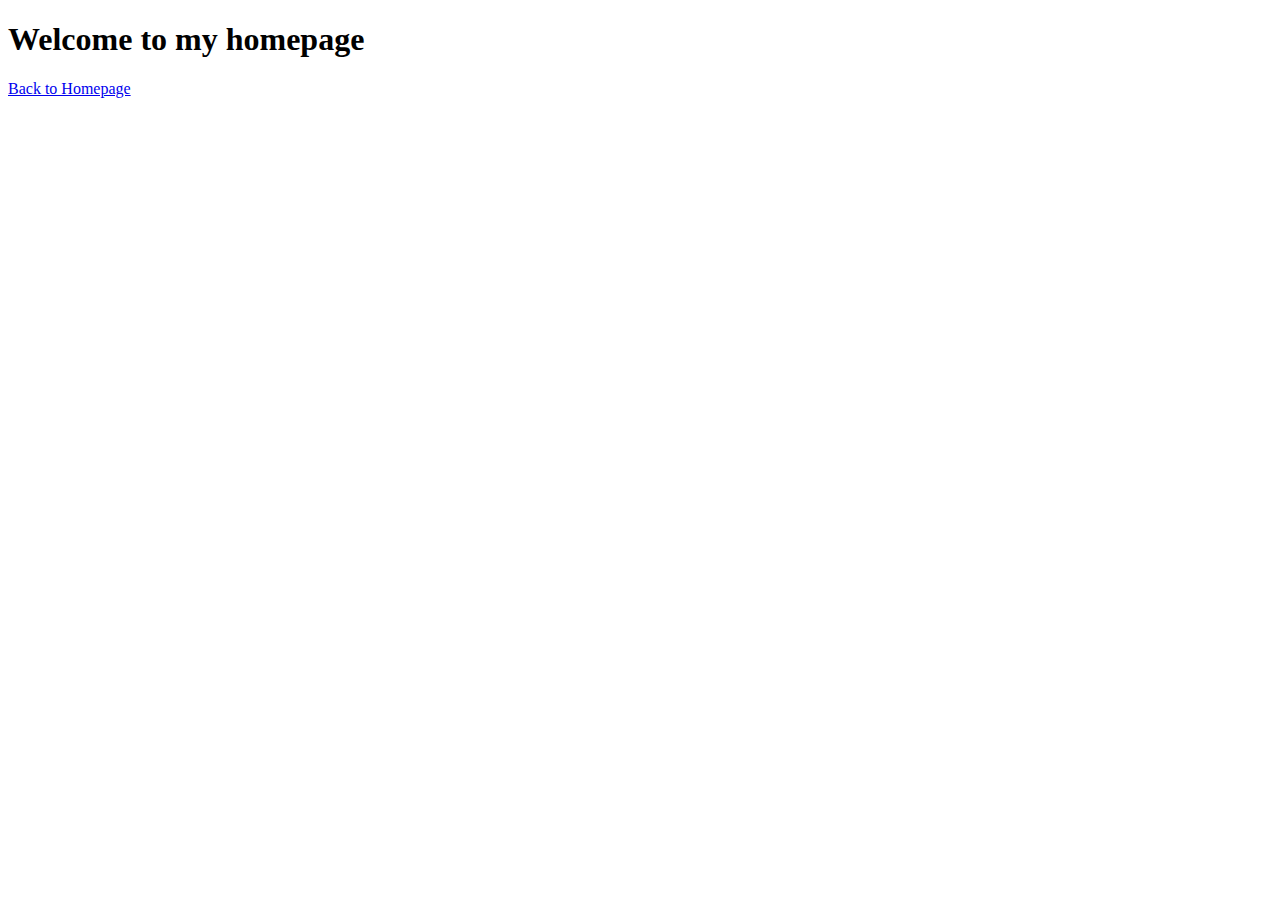
==== contact.html @ 17d44aba "built infrastructure" ====
<!DOCTYPE html>
<html lang="en">
<head>
    <meta charset="UTF-8">
    <meta name="viewport" content="width=device-width, initial-scale=1.0">
    <title>Document</title>
</head>
<body>
 <h1>Welcome to my homepage</h1>

    
<a href="index.html">Back to Homepage</a>
</body>
</html>
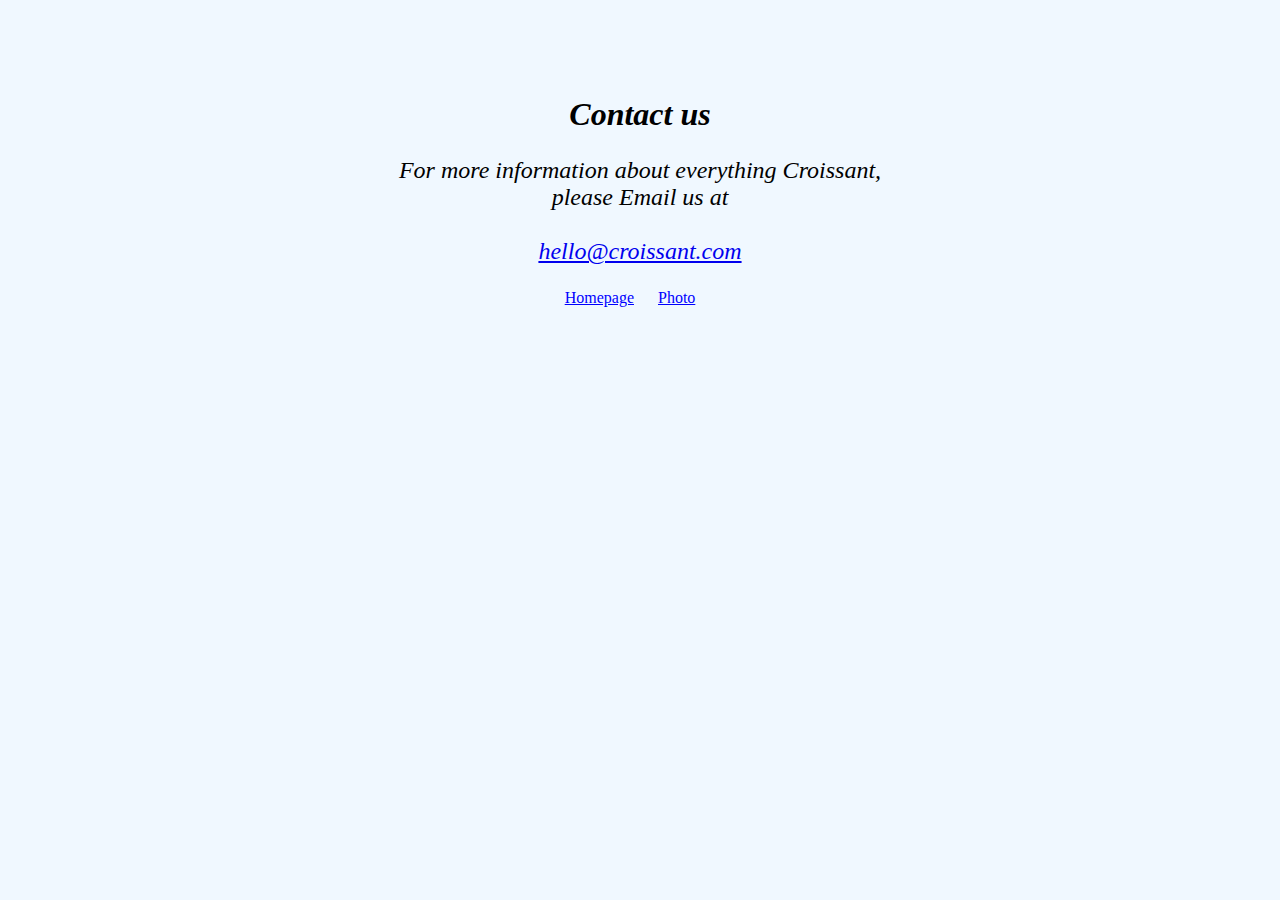
==== commit 84a1e84d: "updates Croissant" ====
--- a/contact.html
+++ b/contact.html
@@ -3,12 +3,24 @@
 <head>
     <meta charset="UTF-8">
     <meta name="viewport" content="width=device-width, initial-scale=1.0">
-    <title>Document</title>
+    <link rel="stylesheet" href="css/styles.css" />
+    <title>Contact us</title>
 </head>
 <body>
- <h1>Welcome to my homepage</h1>
+ <h1>Contact us</h1>
+ <p>
+    For more information about everything Croissant, <br>please 
+    Email us at<br>
+    <br>
+     <a href="mailto:hello@croissant.com">hello@croissant.com</a>
+     
+ </p>
+<footer>
+    <a href="/">Homepage</a>
+    <a href="/photo.html">Photo</a>
+    <a href="/contact.html"></a>
+</footer>
+    
 
-    
-<a href="index.html">Back to Homepage</a>
 </body>
 </html>--- a/css/styles.css
+++ b/css/styles.css
@@ -0,0 +1,32 @@
+body {
+    background-color: aliceblue;
+}
+
+h1 {
+    padding-top: 75px;
+    text-align: center;
+    font-style: italic;
+    font-weight: bold;   
+}
+.croissant-photo {
+    max-width: 30%;
+    padding-top: 10px;
+    padding-bottom: 10px;
+    border-radius: 20px;
+    display: block;
+    margin: 30px auto;
+}
+footer {
+    text-align: center;
+    
+}
+footer a {
+margin: 0 10px;
+color: blue;
+
+}
+p{
+    text-align: center;
+    font-size: x-large;
+    font-style: italic;
+}
